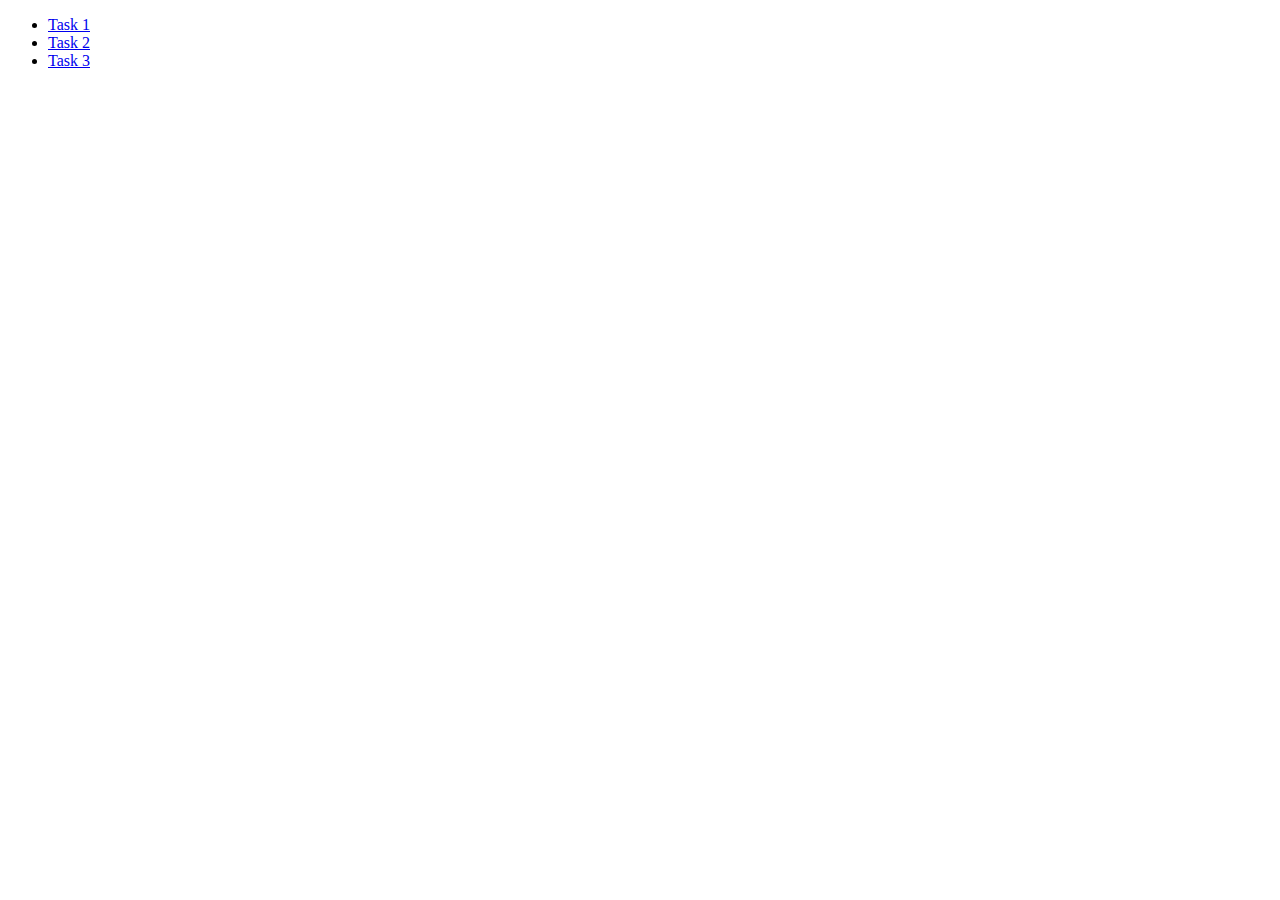
==== index.html @ cdacc76d "task-1 var 1" ====
<!DOCTYPE html>
<html lang="en">

<head>
    <meta charset="UTF-8">
    <meta name="viewport" content="width=device-width, initial-scale=1.0">
    <title>Document</title>
</head>

<body>
    <ul>
        <li><a href="task-1.html">Task 1</a></li>
        <li><a href="task-2.html">Task 2</a></li>
        <li><a href="task-3.html">Task 3</a></li>
    </ul>
</body>

</html>
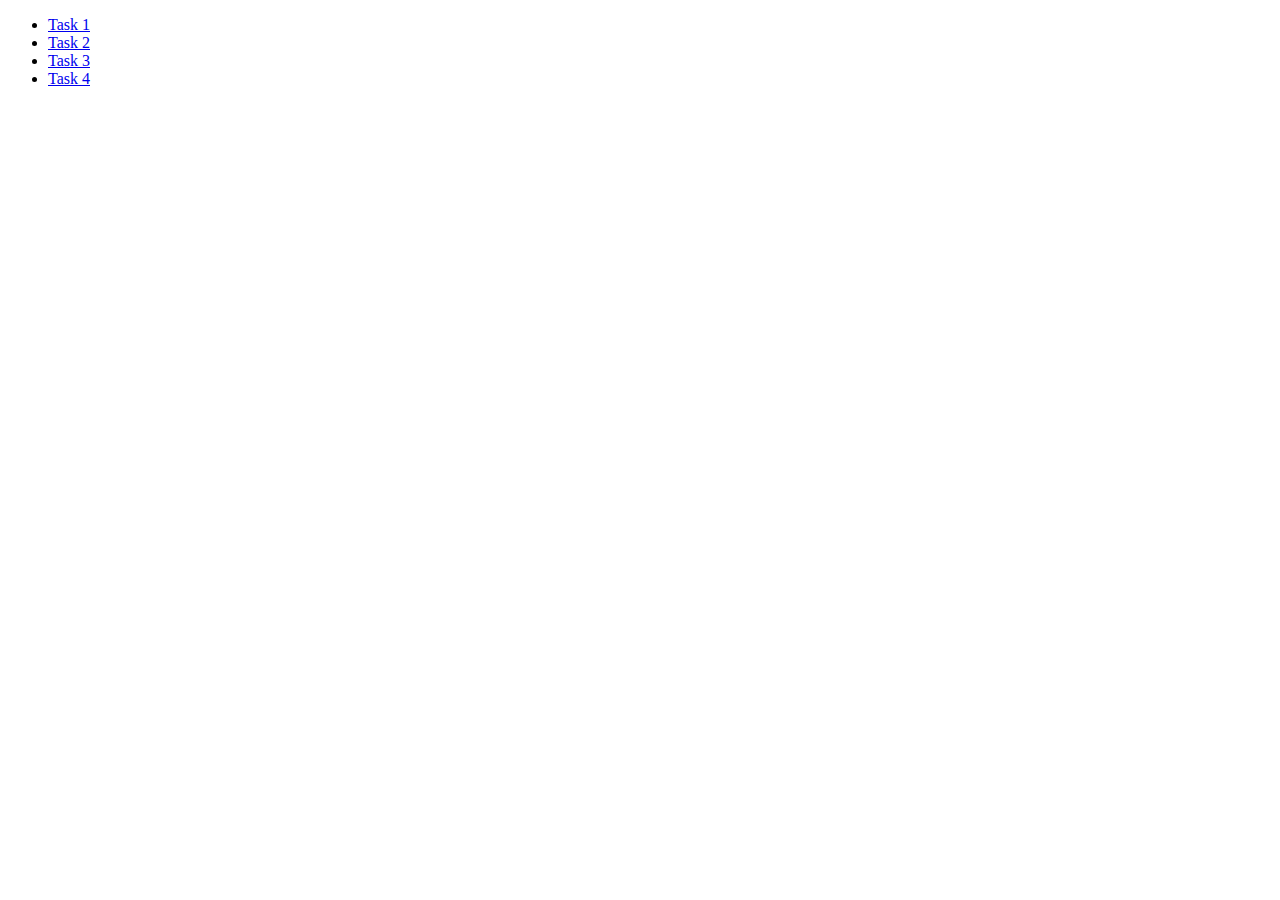
==== commit 4215195e: "t4 - v1" ====
--- a/index.html
+++ b/index.html
@@ -4,7 +4,7 @@
 <head>
     <meta charset="UTF-8">
     <meta name="viewport" content="width=device-width, initial-scale=1.0">
-    <title>Document</title>
+    <title>Sysgears Test</title>
 </head>
 
 <body>
@@ -12,6 +12,7 @@
         <li><a href="task-1.html">Task 1</a></li>
         <li><a href="task-2.html">Task 2</a></li>
         <li><a href="task-3.html">Task 3</a></li>
+        <li><a href="task-4.html">Task 4</a></li>
     </ul>
 </body>
 
